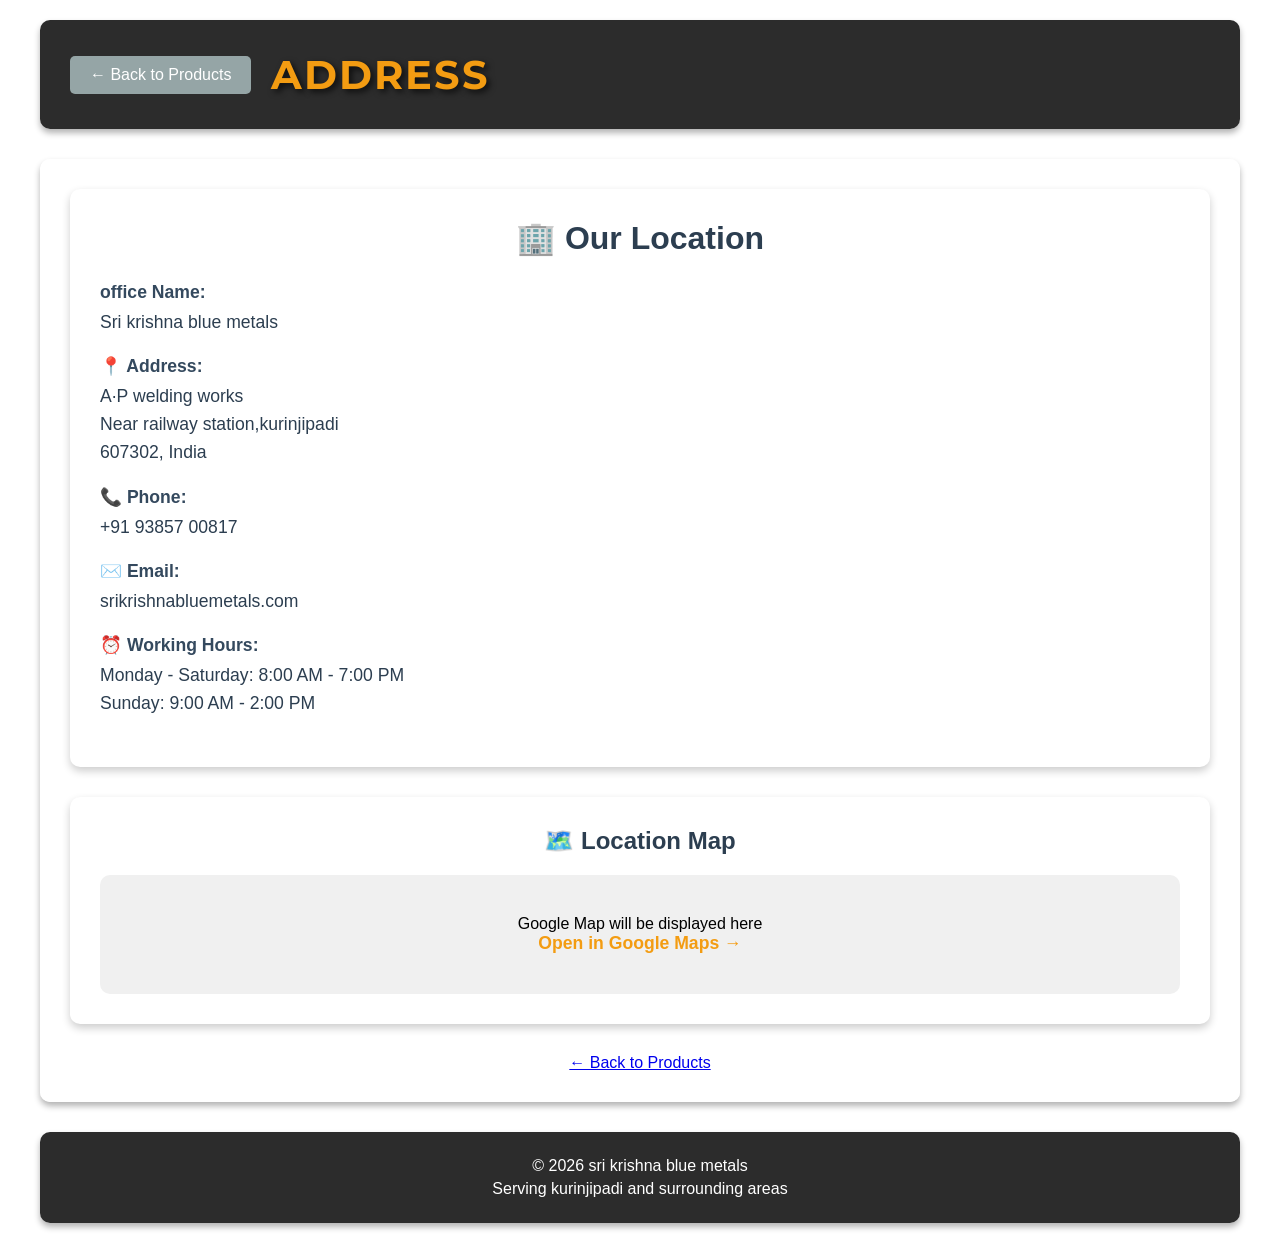
==== address.html @ f80e3904 "First push" ====
<!DOCTYPE html>
<html lang="en">
<head>
    <meta charset="UTF-8">
    <meta name="viewport" content="width=device-width, initial-scale=1.0">
    <title>Address</title>
    <link rel="stylesheet" href="style.css">
</head>
<body>
    <div class="container">
        <header class="header">
            <div class="nav-header">
                <a href="products.html" class="back-btn">← Back to Products</a>
                <h1>Address</h1>
            </div>
        </header>

        <main class="main-content">
            <section class="address-details">
                <div class="address-card">
                    <h2>🏢 Our Location</h2>
                    
                    <div class="address-info">
                        <p class="address-label">office Name:</p>
                        <p class="address-value">Sri krishna blue metals</p>
                    </div>

                    <div class="address-info">
                        <p class="address-label">📍 Address:</p>
                        <p class="address-value">
                            A·P welding works<br>
                            Near railway station,kurinjipadi<br>
                            607302, India
                        </p>
                    </div>

                    <div class="address-info">
                        <p class="address-label">📞 Phone:</p>
                        <p class="address-value">+91 93857 00817</p>
                    </div>

                    <div class="address-info">
                        <p class="address-label">✉️ Email:</p>
                        <p class="address-value">srikrishnabluemetals.com</p>
                    </div>

                    <div class="address-info">
                        <p class="address-label">⏰ Working Hours:</p>
                        <p class="address-value">
                            Monday - Saturday: 8:00 AM - 7:00 PM<br>
                            Sunday: 9:00 AM - 2:00 PM
                        </p>
                    </div>
                </div>

                <div class="map-section">
                    <h3>🗺️ Location Map</h3>
                    <div class="map-placeholder">
                        <p>Google Map will be displayed here</p>
                        <a href="https://www.google.com/maps/search/kurijipadi,Tamil+Nadu" 
                           class="map-link" 
                           target="_blank">
                            Open in Google Maps →
                        </a>
                    </div>
                </div>

                <section class="back-to-products">
                    <a href="products.html" class="products-link-btn">
                        ← Back to Products
                    </a>
                </section>
            </section>
        </main>

        <footer class="footer">
            <p>&copy; 2026 sri krishna blue metals</p>
            <p>Serving kurinjipadi and surrounding areas</p>
        </footer>
    </div>
</body>
</html>
---- style.css ----
@import url('https://fonts.googleapis.com/css2?family=Montserrat:wght@700&display=swap');

* {
    margin: 0;
    padding: 0;
    box-sizing: border-box;
}

body {
    font-family: 'Arial', sans-serif;
    background: url('https://images.unsplash.com/photo-1541888946425-d81bb19240f5?w=1920&q=80') no-repeat center center fixed;
    background-size: cover;
    min-height: 100vh;
    padding: 20px;
}

.container {
    max-width: 1200px;
    margin: 0 auto;
    animation: fadeIn 0.5s ease-in-out;
}

@keyframes fadeIn {
    from {
        opacity: 0;
        transform: translateY(20px);
    }
    to {
        opacity: 1;
        transform: translateY(0);
    }
}

/* Popup Animation for Material Cards */
@keyframes popupAnimate {
    0% {
        opacity: 0;
        transform: scale(0.5) translateY(50px);
    }
    50% {
        transform: scale(1.05) translateY(-10px);
    }
    100% {
        opacity: 1;
        transform: scale(1) translateY(0);
    }
}

/* Bounce Animation for Rate */
@keyframes rateBounce {
    0%, 100% {
        transform: scale(1);
    }
    50% {
        transform: scale(1.1);
    }
}

.header {
    background: rgba(33, 33, 33, 0.95);
    color: white;
    padding: 30px;
    border-radius: 10px;
    margin-bottom: 30px;
    box-shadow: 0 4px 6px rgba(0, 0, 0, 0.3);
    text-align: center;
}

.nav-header {
    display: flex;
    align-items: center;
    gap: 20px;
}

.homepage-logo {
    width: 150px;
    height: 150px;
    border-radius: 15px;
    border: 4px solid #f39c12;
    margin-bottom: 20px;
    box-shadow: 0 4px 8px rgba(0, 0, 0, 0.5);
}

.header h1 {
    font-family: 'Montserrat', sans-serif;
    font-size: 2.5rem;
    color: #f39c12;
    text-shadow: 3px 3px 6px rgba(0, 0, 0, 0.7);
    font-weight: 700;
    letter-spacing: 2px;
    text-transform: uppercase;
}

.main-content {
    background: rgba(255, 255, 255, 0.95);
    padding: 30px;
    border-radius: 10px;
    box-shadow: 0 4px 6px rgba(0, 0, 0, 0.3);
}

.about-section h2 {
    color: #2c3e50;
    margin-bottom: 20px;
    font-size: 2rem;
    text-align: center;
}

.about-text {
    color: #34495e;
    font-size: 1.1rem;
    margin-bottom: 15px;
    line-height: 1.6;
}

.product-section {
    text-align: center;
    margin-top: 30px;
}

.product-btn {
    display: inline-block;
    background: #f39c12;
    color: white;
    padding: 20px 40px;
    font-size: 1.5rem;
    text-decoration: none;
    border-radius: 10px;
    transition: all 0.3s;
}

.product-btn:hover {
    background: #e67e22;
    transform: scale(1.05);
}

.products-section h2 {
    color: #2c3e50;
    margin-bottom: 30px;
    font-size: 2rem;
    text-align: center;
}

.materials-grid {
    display: grid;
    grid-template-columns: repeat(auto-fill, minmax(250px, 1fr));
    gap: 30px;
}

/* Material Card with Popup Animation */
.material-card {
    background: white;
    border-radius: 10px;
    box-shadow: 0 4px 8px rgba(0, 0, 0, 0.2);
    overflow: hidden;
    text-align: center;
    padding: 20px;
    /* Apply popup animation */
    animation: popupAnimate 0.6s ease-out forwards;
    opacity: 0;
    transition: transform 0.3s, box-shadow 0.3s;
    position: relative;
}

.material-card::before {
    content: '';
    position: absolute;
    top: 0;
    left: 0;
    right: 0;
    height: 5px;
    background: linear-gradient(90deg, #f39c12, #e67e22);
    opacity: 0;
    transition: opacity 0.3s;
}

.material-card:hover::before {
    opacity: 1;
}

.material-card:hover {
    transform: translateY(-10px) scale(1.02);
    box-shadow: 0 8px 16px rgba(0, 0, 0, 0.3);
}

.material-image {
    width: 100%;
    height: 200px;
    object-fit: cover;
    border-radius: 10px;
    margin-bottom: 15px;
    transition: transform 0.3s;
}

.material-card:hover .material-image {
    transform: scale(1.05);
}

.material-card h3 {
    color: #2c3e50;
    font-size: 1.5rem;
    margin-bottom: 10px;
    font-weight: 600;
}

/* Rate with Bounce Animation on Hover */
.material-card .rate {
    color: #27ae60;
    font-weight: bold;
    font-size: 2rem;
    animation: rateBounce 0.5s ease-in-out infinite;
    animation-delay: 0.5s;
}

.material-card:hover .rate {
    animation: rateBounce 0.3s ease-in-out infinite;
}

.address-section {
    text-align: center;
    margin-top: 40px;
}

.address-btn {
    display: inline-block;
    background: #27ae60;
    color: white;
    padding: 20px 40px;
    font-size: 1.5rem;
    text-decoration: none;
    border-radius: 10px;
    transition: all 0.3s;
}

.address-btn:hover {
    background: #229954;
    transform: scale(1.05);
}

.address-details {
    text-align: center;
}

.address-card {
    background: white;
    border-radius: 10px;
    padding: 30px;
    margin-bottom: 30px;
    box-shadow: 0 4px 8px rgba(0, 0, 0, 0.2);
}

.address-card h2 {
    color: #2c3e50;
    margin-bottom: 25px;
    font-size: 2rem;
}

.address-info {
    margin-bottom: 20px;
    text-align: left;
}

.address-label {
    color: #34495e;
    font-weight: bold;
    font-size: 1.1rem;
    margin-bottom: 5px;
}

.address-value {
    color: #2c3e50;
    font-size: 1.1rem;
    line-height: 1.6;
}

.map-section {
    background: white;
    border-radius: 10px;
    padding: 30px;
    margin-bottom: 30px;
    box-shadow: 0 4px 8px rgba(0, 0, 0, 0.2);
}

.map-section h3 {
    color: #2c3e50;
    margin-bottom: 20px;
    font-size: 1.5rem;
}

.map-placeholder {
    background: #f0f0f0;
    padding: 40px;
    border-radius: 10px;
    text-align: center;
}

.map-link {
    color: #f39c12;
    font-size: 1.1rem;
    text-decoration: none;
    font-weight: bold;
}

.back-btn {
    background: #95a5a6;
    color: white;
    padding: 10px 20px;
    text-decoration: none;
    border-radius: 5px;
    font-size: 1rem;
    transition: all 0.3s;
}

.back-btn:hover {
    background: #7f8c8d;
    transform: translateX(-5px);
}

.footer {
    background: rgba(33, 33, 33, 0.95);
    color: white;
    padding: 20px;
    text-align: center;
    border-radius: 10px;
    margin-top: 30px;
    box-shadow: 0 4px 6px rgba(0, 0, 0, 0.3);
}

.footer p {
    margin: 5px 0;
}

@media (max-width: 768px) {
    .homepage-logo {
        width: 120px;
        height: 120px;
    }

    .header h1 {
        font-size: 1.8rem;
    }

    .nav-header {
        flex-direction: column;
    }

    .materials-grid {
        grid-template-columns: 1fr;
    }

    .material-image {
        height: 180px;
    }
/* ========== TAGLINE STYLE (BOLD UNDER LOGO) ========== */
.tagline {
    font-family: 'Montserrat', sans-serif;
    font-size: 1.5rem;
    color: white;
    font-weight: 700;
    margin-top: 15px;
    margin-bottom: 0;
    text-shadow: 2px 2px 4px rgba(0, 0, 0, 0.8);
    letter-spacing: 1px;
    animation: fadeInTagline 1s ease-out;
}

@keyframes fadeInTagline {
    from {
        opacity: 0;
        transform: translateY(-10px);
    }
    to {
        opacity: 1;
        transform: translateY(0);
    }
}

/* ========== QUOTE SECTION STYLE ========== */
.quote-section {
    background: linear-gradient(135deg, #f39c12, #e67e22);
    padding: 25px;
    border-radius: 10px;
    margin-bottom: 30px;
    box-shadow: 0 6px 12px rgba(0, 0, 0, 0.3);
    text-align: center;
}

.quote-icon {
    font-size: 2.5rem;
    margin-bottom: 10px;
}

.quote-text {
    font-size: 1.3rem;
    color: white;
    font-weight: 600;
    line-height: 1.6;
    opacity: 1;
    transition: opacity 0.5s ease;
}

/* Mobile Responsive */
@media (max-width: 768px) {
    .tagline {
        font-size: 1.1rem;
    }

    .quote-text {
        font-size: 1rem;
    }
/* ========== FEATURES SECTION (Best Quality, Best Price) ========== */
.features-section {
    display: grid;
    grid-template-columns: repeat(auto-fit, minmax(250px, 1fr));
    gap: 25px;
    margin-bottom: 30px;
}

.feature-card {
    background: white;
    padding: 30px 20px;
    border-radius: 10px;
    box-shadow: 0 4px 8px rgba(0, 0, 0, 0.15);
    text-align: center;
    transition: all 0.3s ease;
    border: 2px solid #f0f0f0;
}

.feature-card:hover {
    transform: translateY(-10px);
    box-shadow: 0 8px 16px rgba(0, 0, 0, 0.25);
    border-color: #f39c12;
}

.feature-icon {
    font-size: 3rem;
    margin-bottom: 15px;
}

.feature-card h3 {
    color: #2c3e50;
    font-size: 1.6rem;
    margin-bottom: 10px;
    font-weight: 700;
}

.feature-card p {
    color: #7f8c8d;
    font-size: 1rem;
    line-height: 1.5;
}

/* Mobile Responsive */
@media (max-width: 768px) {
    .features-section {
        grid-template-columns: 1fr;
    }

    .feature-card {
        padding: 25px 15px;
    }

    .feature-icon {
        font-size: 2.5rem;
    }

    .feature-card h3 {
        font-size: 1.4rem;
    }

    .feature-card p {
        font-size: 0.9rem;
    }
/* ========== FLOATING WHATSAPP BUTTON ========== */
.whatsapp-float {
    position: fixed;
    bottom: 30px;
    right: 30px;
    width: 60px;
    height: 60px;
    background-color: #25D366;
    color: white;
    border-radius: 50%;
    text-align: center;
    font-size: 30px;
    box-shadow: 0 4px 10px rgba(0, 0, 0, 0.3);
    z-index: 1000;
    display: flex;
    align-items: center;
    justify-content: center;
    transition: all 0.3s ease;
    animation: pulseWhatsApp 2s infinite;
}

.whatsapp-float:hover {
    background-color: #128C7E;
    transform: scale(1.1);
    box-shadow: 0 6px 15px rgba(0, 0, 0, 0.4);
}

.whatsapp-icon {
    width: 35px;
    height: 35px;
}

/* Pulse Animation */
@keyframes pulseWhatsApp {
    0%, 100% {
        transform: scale(1);
    }
    50% {
        transform: scale(1.05);
    }
}

/* Mobile Responsive */
@media (max-width: 768px) {
    .whatsapp-float {
        bottom: 20px;
        right: 20px;
        width: 50px;
        height: 50px;
    }

    .whatsapp-icon {
        width: 28px;
        height: 28px;
    }
/* ========== RATE UNIT TEXT (per piece, per bag, etc.) ========== */
.rate-unit {
    font-size: 1rem;
    color: #7f8c8d;
    font-weight: 500;
    margin-left: 5px;
}

/* ========== EDIT RATE BUTTON (Hidden by default) ========== */
.edit-rate-btn {
    background: #3498db;
    color: white;
    border: none;
    padding: 8px 15px;
    border-radius: 5px;
    font-size: 0.9rem;
    cursor: pointer;
    margin-top: 10px;
    transition: all 0.3s;
    display: inline-block;
}

.edit-rate-btn:hover {
    background: #2980b9;
    transform: scale(1.05);
}

/* Mobile Responsive */
@media (max-width: 768px) {
    .rate-unit {
        font-size: 0.85rem;
    }
}
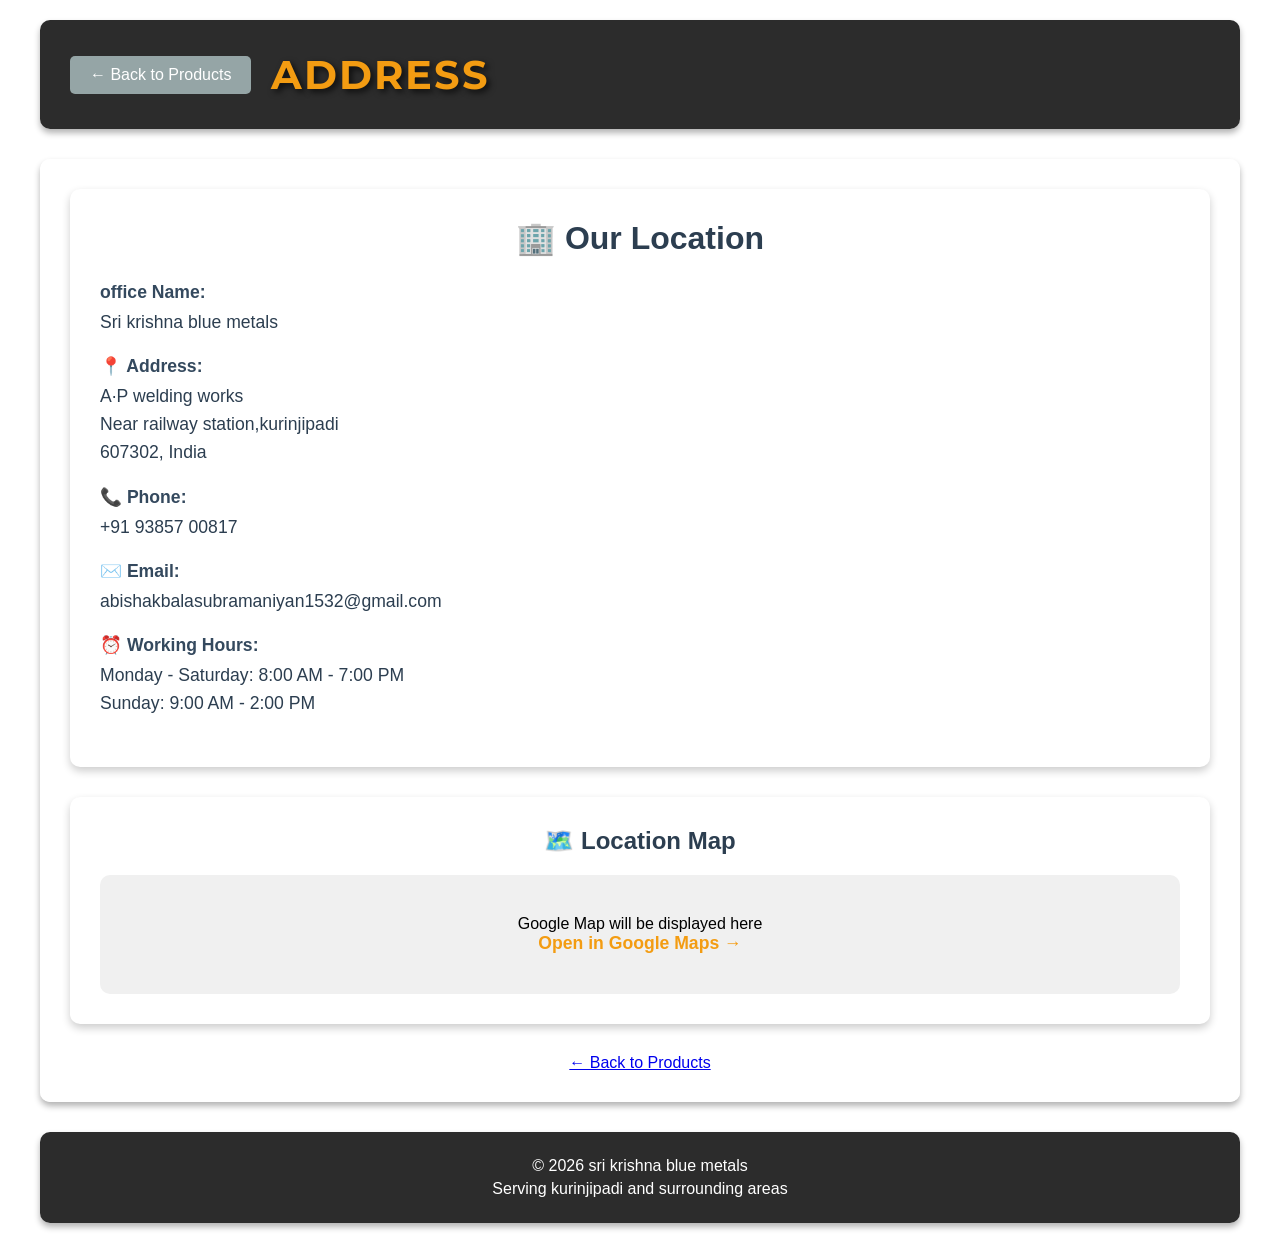
==== commit f48f4b45: "Update address.html" ====
--- a/address.html
+++ b/address.html
@@ -41,7 +41,7 @@
 
                     <div class="address-info">
                         <p class="address-label">✉️ Email:</p>
-                        <p class="address-value">srikrishnabluemetals.com</p>
+                        <p class="address-value">abishakbalasubramaniyan1532@gmail.com</p>
                     </div>
 
                     <div class="address-info">
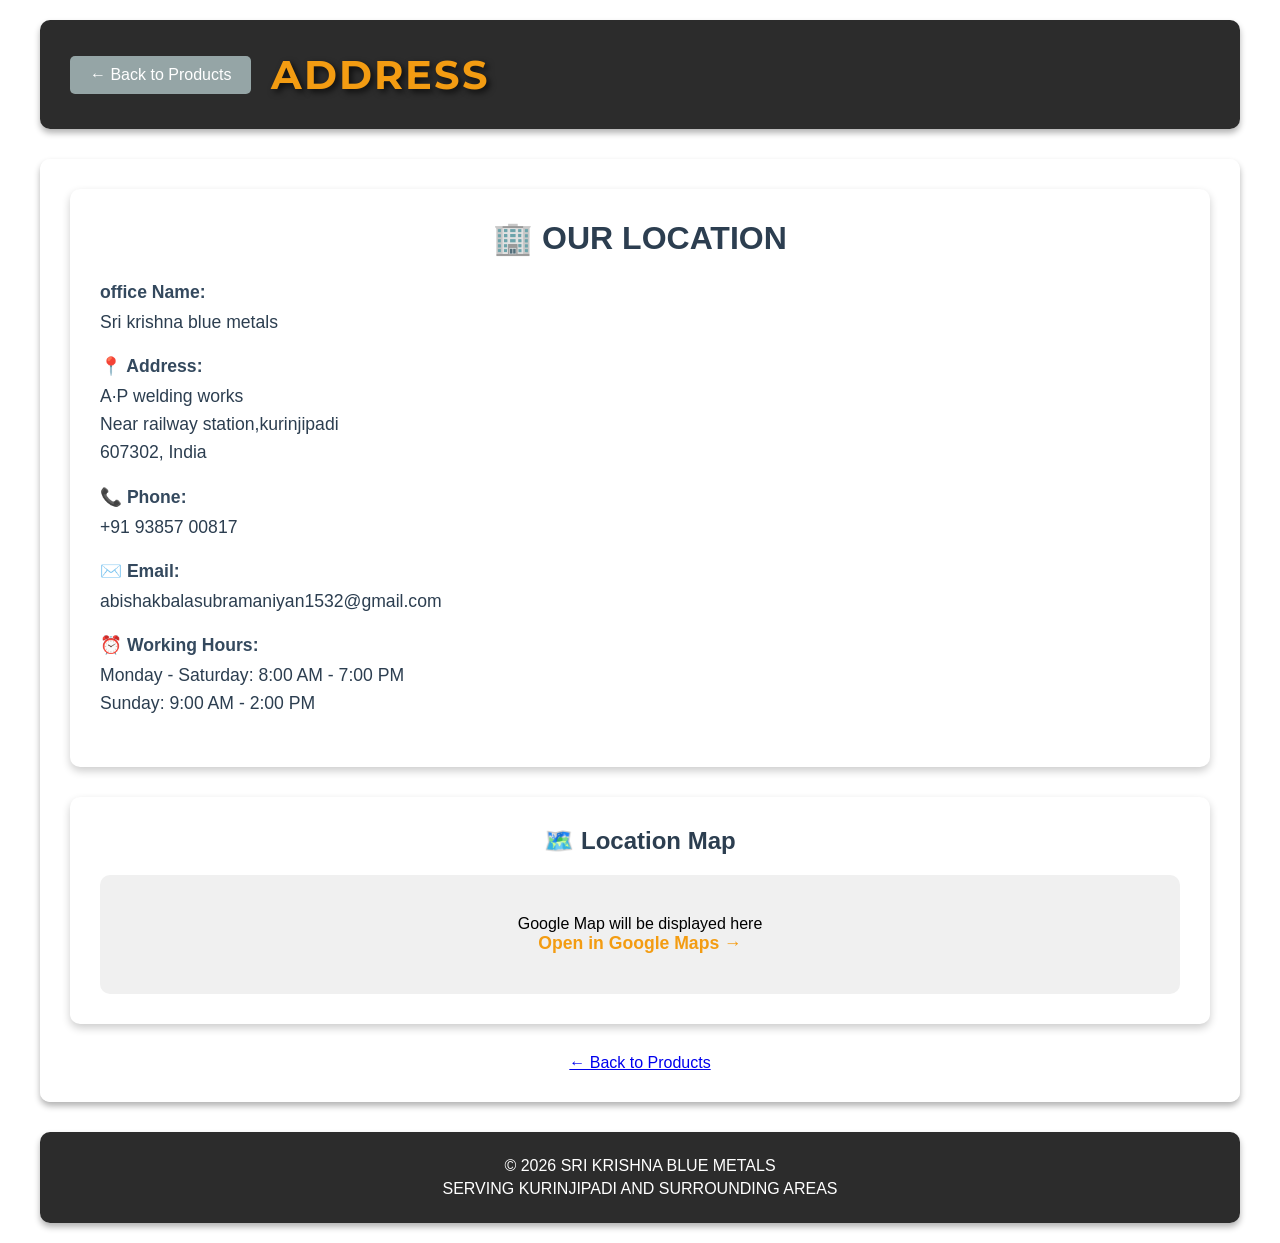
==== commit 55c4f216: "Final output" ====
--- a/address.html
+++ b/address.html
@@ -3,7 +3,7 @@
 <head>
     <meta charset="UTF-8">
     <meta name="viewport" content="width=device-width, initial-scale=1.0">
-    <title>Address</title>
+    <title>ADDRESS</title>
     <link rel="stylesheet" href="style.css">
 </head>
 <body>
@@ -11,14 +11,14 @@
         <header class="header">
             <div class="nav-header">
                 <a href="products.html" class="back-btn">← Back to Products</a>
-                <h1>Address</h1>
+                <h1>ADDRESS</h1>
             </div>
         </header>
 
         <main class="main-content">
             <section class="address-details">
                 <div class="address-card">
-                    <h2>🏢 Our Location</h2>
+                    <h2>🏢 OUR LOCATION</h2>
                     
                     <div class="address-info">
                         <p class="address-label">office Name:</p>
@@ -57,7 +57,7 @@
                     <h3>🗺️ Location Map</h3>
                     <div class="map-placeholder">
                         <p>Google Map will be displayed here</p>
-                        <a href="https://www.google.com/maps/search/kurijipadi,Tamil+Nadu" 
+                        <a href="https://www.google.com/maps/search/SRI KRISHNA BLUE METALS, Virudhachalam - Cuddalore Road, Kurinjipadi,Tamil+Nadu"
                            class="map-link" 
                            target="_blank">
                             Open in Google Maps →
@@ -74,8 +74,8 @@
         </main>
 
         <footer class="footer">
-            <p>&copy; 2026 sri krishna blue metals</p>
-            <p>Serving kurinjipadi and surrounding areas</p>
+            <p>&copy; 2026 SRI KRISHNA BLUE METALS</p>
+            <p>SERVING KURINJIPADI AND SURROUNDING AREAS</p>
         </footer>
     </div>
 </body>
--- a/style.css
+++ b/style.css
@@ -78,7 +78,7 @@
     border-radius: 15px;
     border: 4px solid #f39c12;
     margin-bottom: 20px;
-    box-shadow: 0 4px 8px rgba(0, 0, 0, 0.5);
+    box-shadow: 0 10px 8px rgba(0, 0, 0, 0.5);
 }
 
 .header h1 {
@@ -352,7 +352,7 @@
     }
 /* ========== TAGLINE STYLE (BOLD UNDER LOGO) ========== */
 .tagline {
-    font-family: 'Montserrat', sans-serif;
+    font-family: 'Oswald', 'Arial Black';
     font-size: 1.5rem;
     color: white;
     font-weight: 700;
@@ -390,7 +390,7 @@
 }
 
 .quote-text {
-    font-size: 1.3rem;
+    font-size: 5 rem;
     color: white;
     font-weight: 600;
     line-height: 1.6;
@@ -557,4 +557,47 @@
     .rate-unit {
         font-size: 0.85rem;
     }
+/* ========== SPECIAL FONT FOR JALLI, SAND, CEMENT in About Section ========== */
+.special-material {
+    font-family: 'Georgia', 'Times New Roman', serif;
+    font-weight: 400;
+    font-style: italic;
+    color: #d35400;
+    text-transform: uppercase;
+    letter-spacing: 1px;
+    text-shadow: 1px 1px 2px rgba(0, 0, 0, 0.3);
+}
+/* ========== FLOATING CALL BUTTON ========== */
+.call-float {
+    position: fixed;
+    bottom: 80px;
+    right: 20px;
+    background: #e74c3c;
+    color: white;
+    width: 50px;
+    height: 50px;
+    display: flex;
+    align-items: center;
+    justify-content: center;
+    border-radius: 50%;
+    font-size: 1.8rem;
+    text-decoration: none;
+    transition: all 0.3s ease;
+    box-shadow: 0 4px 8px rgba(0, 0, 0, 0.3);
+    z-index: 1000;
+}
+
+.call-float:hover {
+    background: #c0392b;
+    transform: scale(1.15);
+    box-shadow: 0 6px 12px rgba(0, 0, 0, 0.4);
+}
+
+.about-text {
+    color: #34495e;
+    font-size: 1.1rem;
+    margin-bottom: 15px;
+    line-height: 1.6;
+    text-transform: uppercase;
+}
 }
